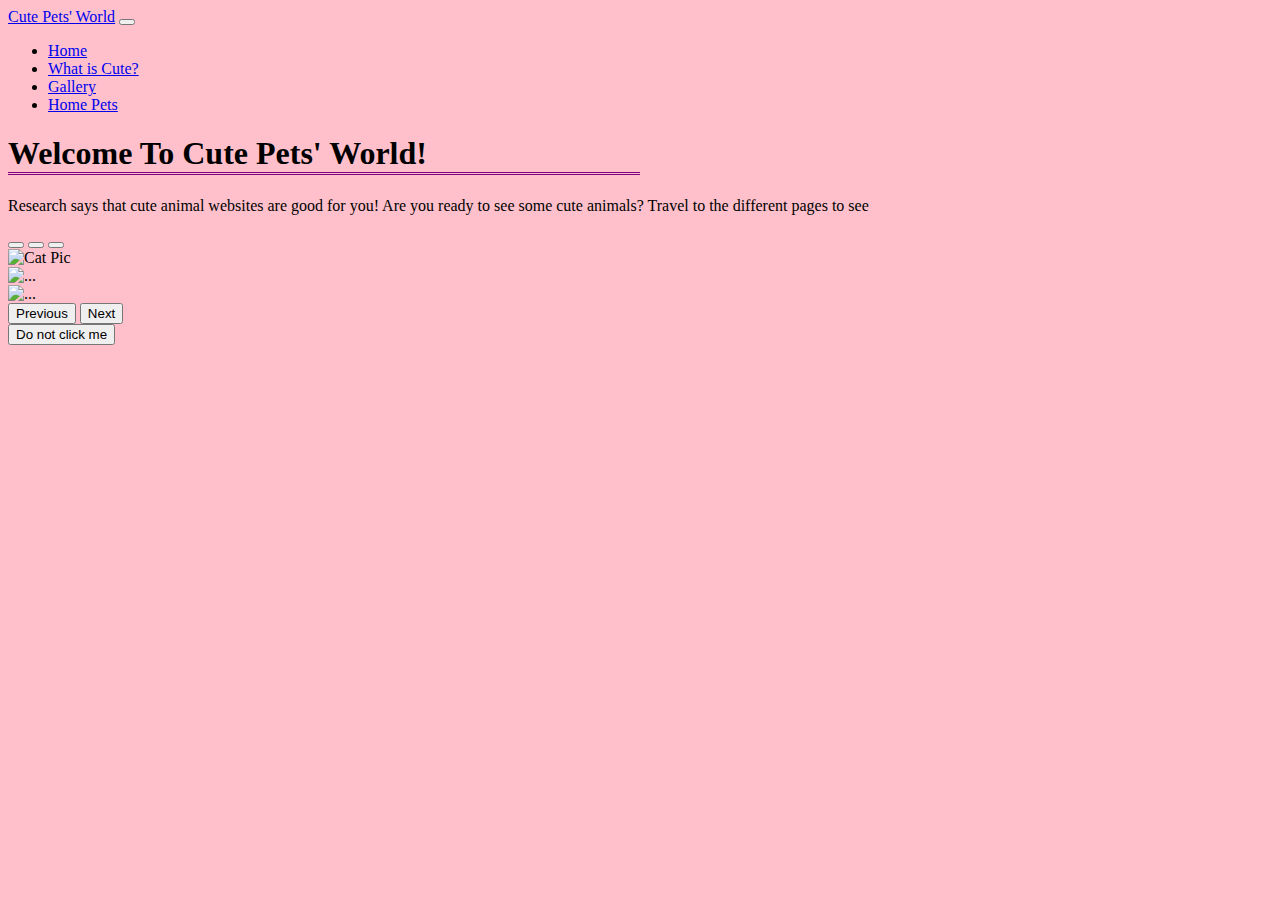
==== index.html @ a72f7914 "Add files via upload" ====
<!doctype html>
<html lang="en">

  <head>
    <!-- Required meta tags -->
    <meta charset="utf-8">
    <meta name="viewport" content="width=device-width, initial-scale=1">
    <link href="https://cdn.jsdelivr.net/npm/bootstrap@5.0.2/dist/css/bootstrap.min.css" rel="stylesheet" integrity="sha384-EVSTQN3/azprG1Anm3QDgpJLIm9Nao0Yz1ztcQTwFspd3yD65VohhpuuCOmLASjC" crossorigin="anonymous">
    <link href="common.css"  rel="stylesheet" >
    <script src="https://cdn.jsdelivr.net/npm/bootstrap@5.0.2/dist/js/bootstrap.bundle.min.js" integrity="sha384-MrcW6ZMFYlzcLA8Nl+NtUVF0sA7MsXsP1UyJoMp4YLEuNSfAP+JcXn/tWtIaxVXM" crossorigin="anonymous"></script>

    <title>Home</title>
    
    <style>
     

      .do_not_click:hover {
        font-size :xx-small;
        text-align: right;
        top: 50%;
        right: 10%;

      }

      .do_not_click {
        text-align: left;
        position: fixed;

      }
    
      #carouselExampleIndicators {
        width:  25%;
        height: 25%;
      border-style: solid aquamarine;
    border-width: 10px;  
    }
  


    </style>
  </head>

  <body>

     <!-- NavBar -->
    <nav class="navbar navbar-expand-lg navbar-light bg-light">
      <a class="navbar-brand" href="#">Cute Pets' World</a>
      <button class="navbar-toggler" type="button" data-toggle="collapse" data-target="#navbarSupportedContent" aria-controls="navbarSupportedContent" aria-expanded="false" aria-label="Toggle navigation">
        <span class="navbar-toggler-icon"></span>
      </button>
    
      <div class="collapse navbar-collapse" id="navbarSupportedContent">
        <ul class="navbar-nav mr-auto">
          <li class="nav-item">
            <a class="nav-link active" href="index.html">
            Home</a>
          </li>
          <li class="nav-item">
            <a class="nav-link" href="page1.html">What is Cute?</a>
          </li>
          <li class="nav-item">
            <a class="nav-link" href="page2.html">Gallery</a>
          </li>

          <li class="nav-item">
            <a class="nav-link" href="page3.html">Home Pets</a>
          </li>
          </ul>
      </div>
    </nav>
   <!------------------------------------------------------------------------------------------------------------->











    <h1> Welcome To Cute Pets' World! </h1>
     


<p>
  Research says that cute animal websites are good for you! Are you ready to see some cute animals? Travel to the different pages to see 
</p>

 

   



   
    <div id="carouselExampleIndicators" class="carousel slide" data-bs-ride="carousel">
      <div class="carousel-indicators">
        <button type="button" data-bs-target="#carouselExampleIndicators" data-bs-slide-to="0" class="active" aria-current="true" aria-label="Slide 1"></button>
        <button type="button" data-bs-target="#carouselExampleIndicators" data-bs-slide-to="1" aria-label="Slide 2"></button>
        <button type="button" data-bs-target="#carouselExampleIndicators" data-bs-slide-to="2" aria-label="Slide 3"></button>
      </div>
      <div class="carousel-inner">
        <div class="carousel-item active">
          <img src="https://media.istockphoto.com/photos/sunny-cat-picture-id508030340?b=1&k=20&m=508030340&s=170667a&w=0&h=lIR673_IGN7-stwuau78q6YgoKaLI0jgNvOf8CDMBoo=" class="d-block w-100" alt="Cat Pic">
        </div>
        <div class="carousel-item">
          <img src="https://media.istockphoto.com/photos/happy-cute-pet-dog-puppy-listening-ears-in-a-lavender-field-in-summer-picture-id1312489552?b=1&k=20&m=1312489552&s=170667a&w=0&h=b3Vdw6MN2ELd2bB014TlOGpRb0KIpZcSXz0FisNLPXM=" class="d-block w-100" alt="...">
        </div>
        <div class="carousel-item">
          <img src="https://media.istockphoto.com/photos/best-friends-bunny-rabbit-and-chick-are-kissing-picture-id679868086?b=1&k=20&m=679868086&s=170667a&w=0&h=yFd5FS-UN7DKrNovXf8YJyAoyX7JFbvBmr3KhLWD_9k=" class="d-block w-100" alt="...">
        </div>
      </div>
      <button class="carousel-control-prev" type="button" data-bs-target="#carouselExampleIndicators" data-bs-slide="prev">
        <span class="carousel-control-prev-icon" aria-hidden="true"></span>
        <span class="visually-hidden">Previous</span>
      </button>
      <button class="carousel-control-next" type="button" data-bs-target="#carouselExampleIndicators" data-bs-slide="next">
        <span class="carousel-control-next-icon" aria-hidden="true"></span>
        <span class="visually-hidden">Next</span>
      </button>
    </div>




    <div class="do_not_click">
    <button type="button" class="btn btn-danger" onclick="alert('Hey!')">Do not click me</button>
</div>



  </body>

</html>
---- common.css ----
body {
    background-color: pink;
    font-family: "Lucida Handwriting",  cursive;
}

h1 {
    border-bottom: double purple;
    width: 50%;
}


.centered {
    width: 100%;	 
    display: flex; 
    justify-content: center;
  }
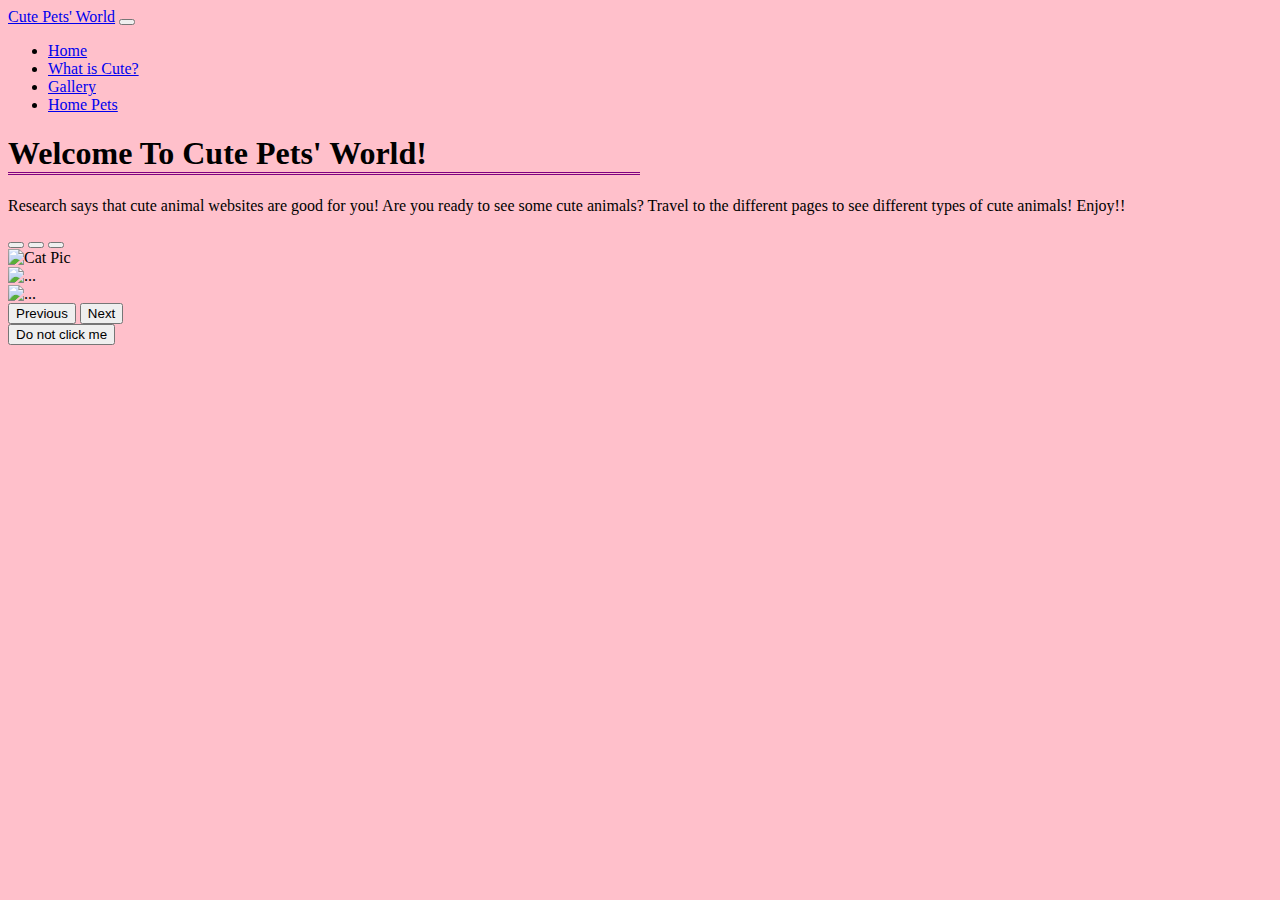
==== commit 756b83b5: "Add files via upload" ====
--- a/index.html
+++ b/index.html
@@ -85,7 +85,8 @@
 
 
 <p>
-  Research says that cute animal websites are good for you! Are you ready to see some cute animals? Travel to the different pages to see 
+  Research says that cute animal websites are good for you! Are you ready to see some cute animals? Travel to the different pages to see different types of cute animals!
+  Enjoy!!
 </p>
 
  
